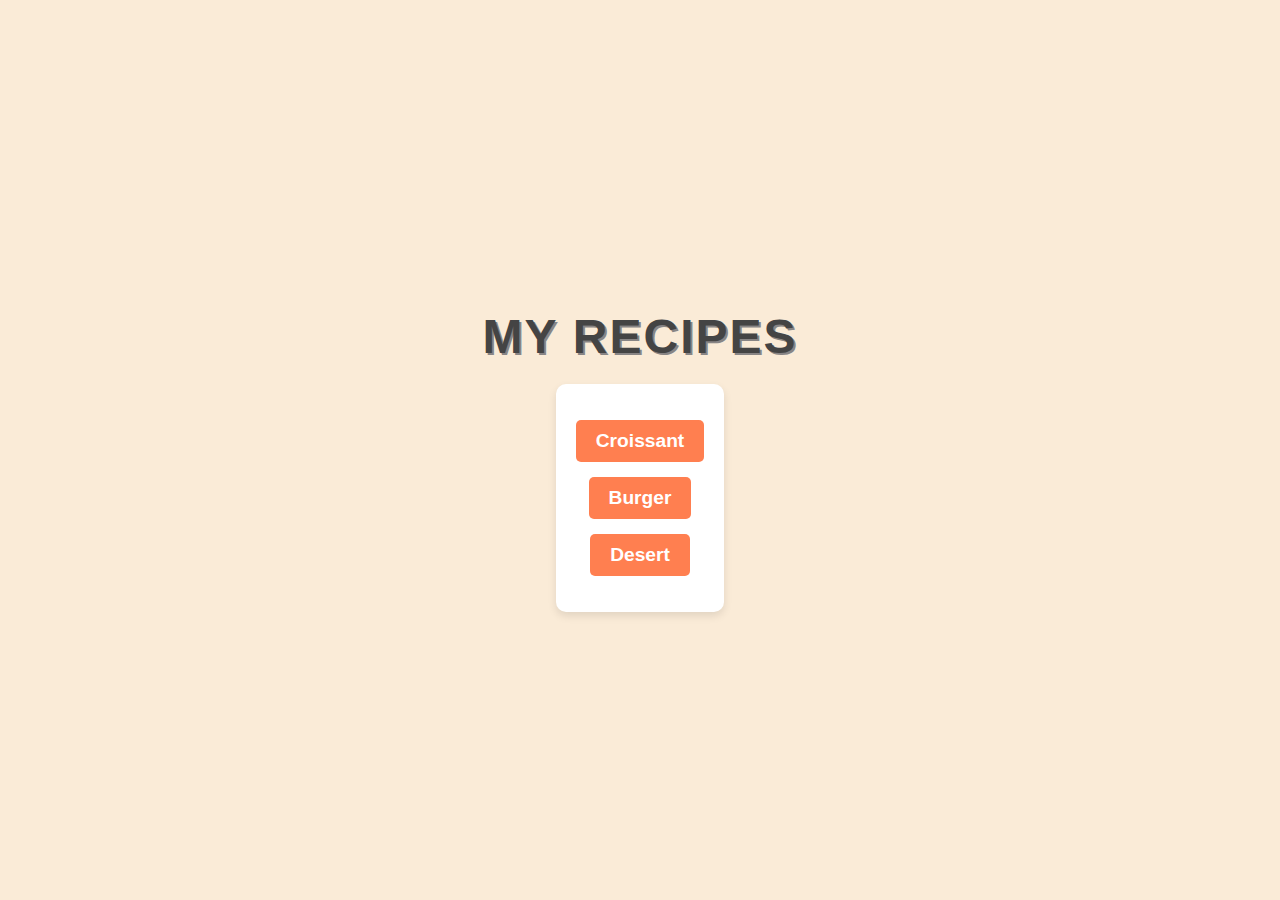
==== index.html @ 5acaebc4 "updated project  My recipes by styling" ====
<!DOCTYPE html>
<html lang="en">
<head>
    <meta charset="UTF-8">
    <meta name="viewport" content="width=device-width, initial-scale=1.0">
    <title>My Recipes</title>
    <link rel="stylesheet" href="style.css">
</head>
<body style="background-color: antiquewhite;">
    <h1>My Recipes</h1>
    <div class = "others">
    <ul>
        <li><button><a href="recipes/Croissant.html" target="_blank" >Croissant</a></button></li>
        <li><button><a href="recipes/Burger.html" target="_blank" >Burger</a></button></li>
        <li><button><a href="recipes/Desert.html" target="_blank" >Desert</a></button></li>
    </ul>
    </div>
</body>
</html>
---- style.css ----
body {
    font-family: 'Arial', sans-serif;
    margin: 0;
    padding: 0;
    color: #333;
    min-height: 100vh;
    display: flex;
    flex-direction: column;
    align-items: center;
    justify-content: center;
}

h1 {
    text-align: center;
    font-size: 3rem;
    color: #444;
    margin: 20px 0;
    text-transform: uppercase;
    letter-spacing: 2px;
    text-shadow: 2px 2px #888585;
}

.others {
    max-width: 600px;
    margin: 0 auto;
    padding: 20px;
    background-color: #fff;
    border-radius: 10px;
    box-shadow: 0 4px 8px rgba(0, 0, 0, 0.1);
}

ul {
    list-style-type: none;
    padding: 0;
}

li {
    margin: 15px 0;
    text-align: center;
}

button {
    font-size: 1.2rem;
    padding: 10px 20px;
    color: #fff;
    background-color: #ff7f50;
    border: none;
    border-radius: 5px;
    cursor: pointer;
    transition: transform 0.3s, background-color 0.3s;
}

button:hover {
    background-color: #ff4500;
    transform: scale(1.05);
    text-decoration: wavy;
}

button a {
    text-decoration: none;
    color: white;
    font-weight: bold;
}

@media (max-width: 600px) {
    h1 {
        font-size: 2rem;
    }

    button {
        font-size: 1rem;
        padding: 8px 16px;
    }
}
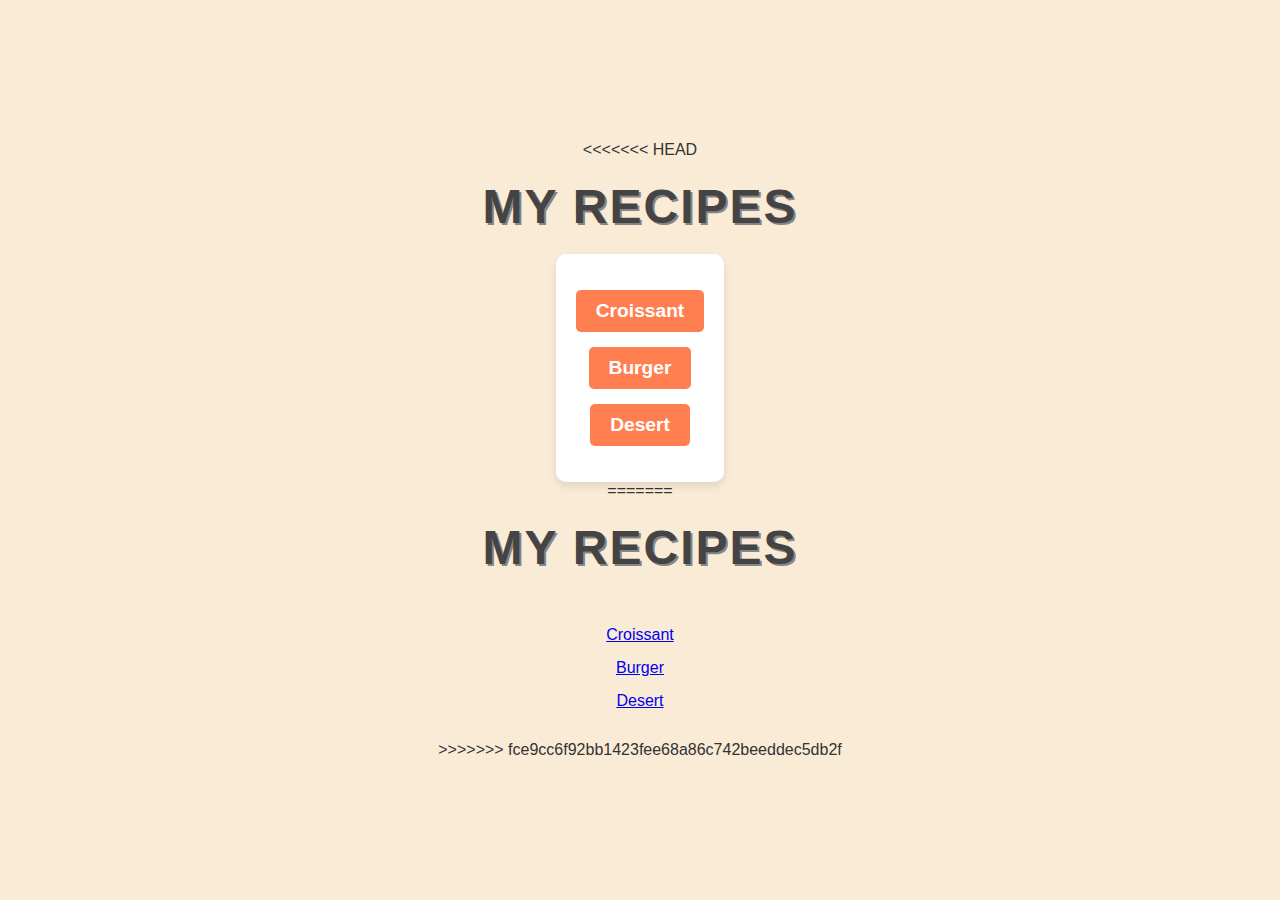
==== commit 252ebdcd: "Resolved merge conflicts" ====
--- a/index.html
+++ b/index.html
@@ -3,6 +3,7 @@
 <head>
     <meta charset="UTF-8">
     <meta name="viewport" content="width=device-width, initial-scale=1.0">
+<<<<<<< HEAD
     <title>My Recipes</title>
     <link rel="stylesheet" href="style.css">
 </head>
@@ -15,5 +16,16 @@
         <li><button><a href="recipes/Desert.html" target="_blank" >Desert</a></button></li>
     </ul>
     </div>
+=======
+    <title>Odin Recipes</title>
+</head>
+<body>
+    <h1>My Recipes</h1>
+    <ul>
+        <li><a href="recipes/Croissant.html" target="_blank" >Croissant</a></li>
+        <li><a href="recipes/Burger.html" target="_blank" >Burger</a></li>
+        <li><a href="recipes/Desert.html" target="_blank" >Desert</a></li>
+    </ul>
+>>>>>>> fce9cc6f92bb1423fee68a86c742beeddec5db2f
 </body>
 </html>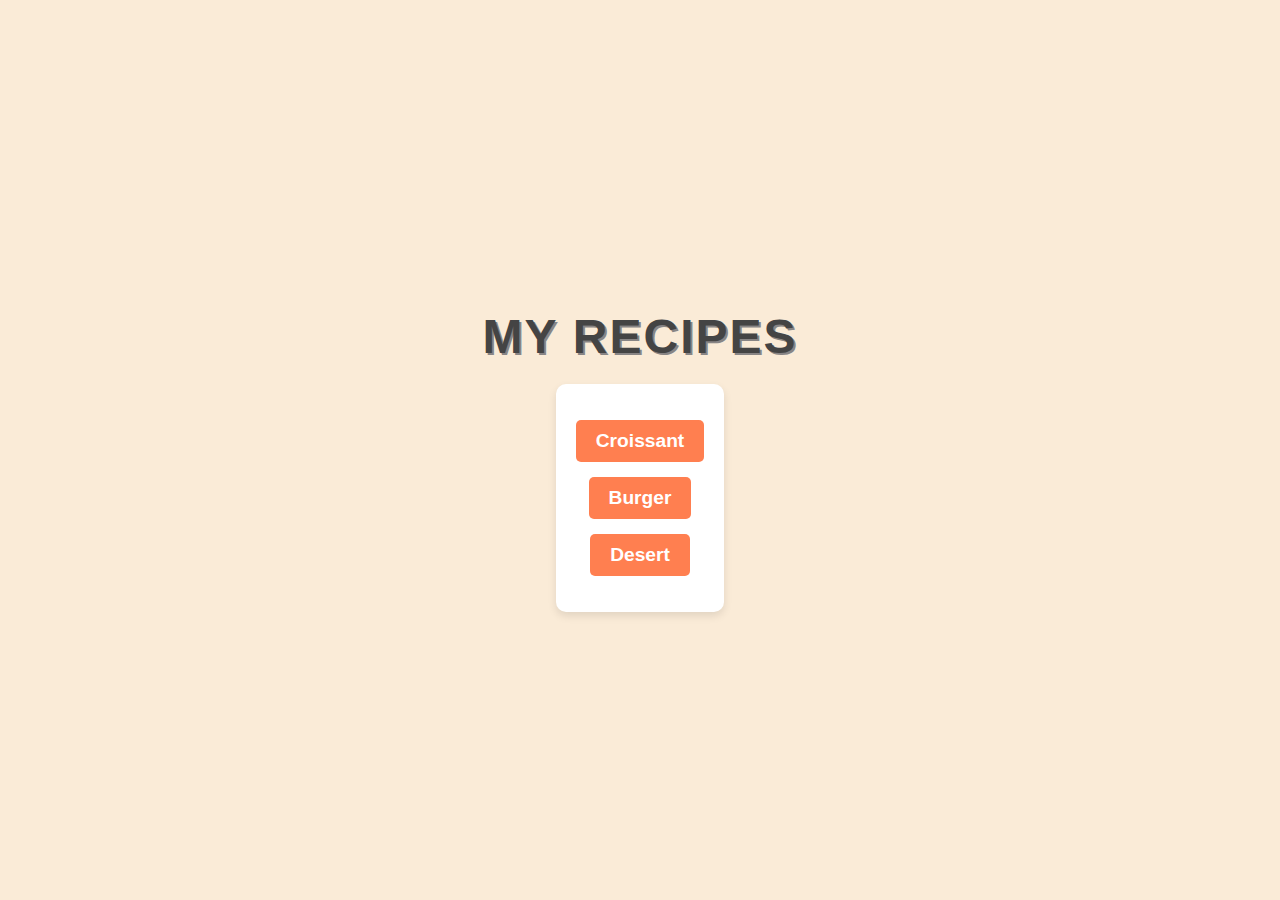
==== commit 628db37f: "updated final html file" ====
--- a/index.html
+++ b/index.html
@@ -3,7 +3,6 @@
 <head>
     <meta charset="UTF-8">
     <meta name="viewport" content="width=device-width, initial-scale=1.0">
-<<<<<<< HEAD
     <title>My Recipes</title>
     <link rel="stylesheet" href="style.css">
 </head>
@@ -16,16 +15,5 @@
         <li><button><a href="recipes/Desert.html" target="_blank" >Desert</a></button></li>
     </ul>
     </div>
-=======
-    <title>Odin Recipes</title>
-</head>
-<body>
-    <h1>My Recipes</h1>
-    <ul>
-        <li><a href="recipes/Croissant.html" target="_blank" >Croissant</a></li>
-        <li><a href="recipes/Burger.html" target="_blank" >Burger</a></li>
-        <li><a href="recipes/Desert.html" target="_blank" >Desert</a></li>
-    </ul>
->>>>>>> fce9cc6f92bb1423fee68a86c742beeddec5db2f
 </body>
 </html>